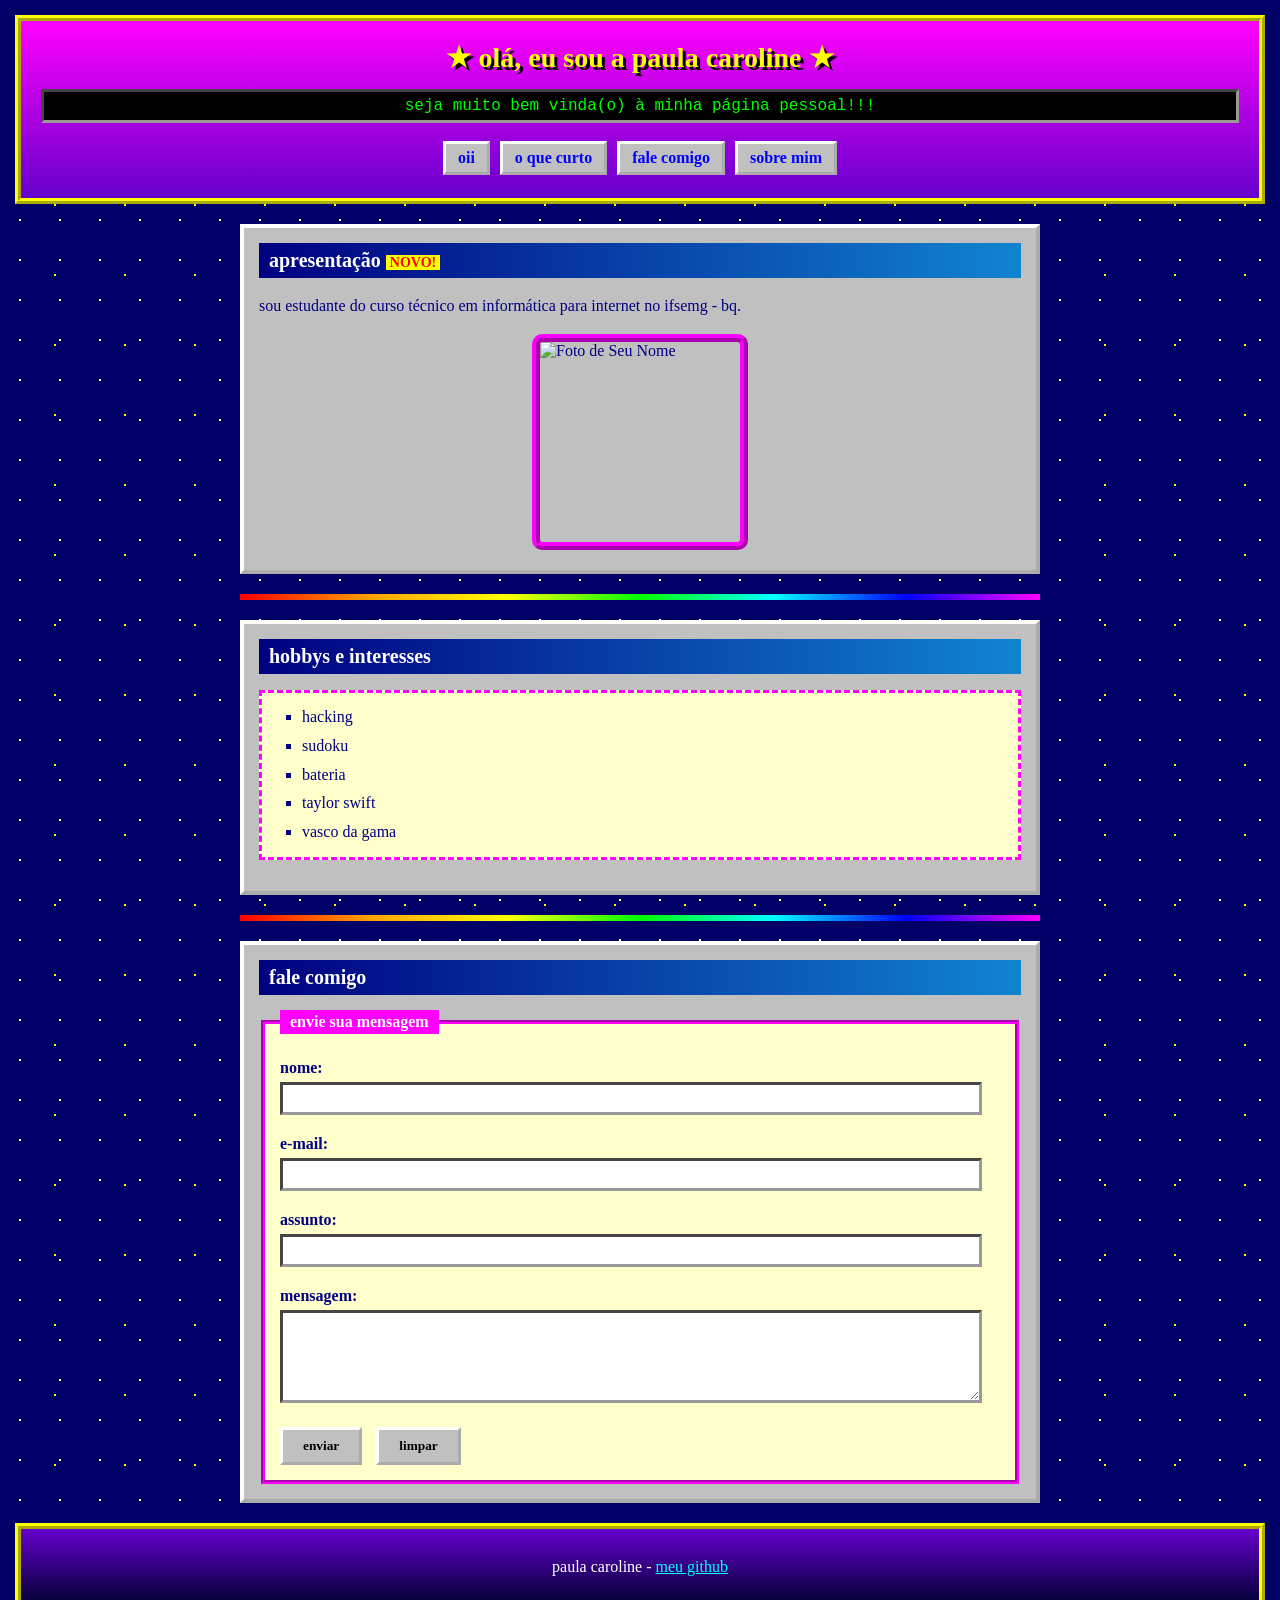
==== index.html @ 320be5e1 "Add Página Pessoal" ====
<!DOCTYPE html>
<html lang="pt-br">
<head>
    <meta charset="UTF-8">
    <meta name="viewport" content="width=device-width, initial-scale=1.0">
    <title>página pessoal</title>
    <link rel="stylesheet" href="style.css">
</head>
<body>
    <header>
        <h1>★ olá, eu sou a paula caroline ★</h1>
        <div class="letreiro">
            <span>seja muito bem vinda(o) à minha página pessoal!!!</span>
        </div>
        <nav>
            <a href="#apresentacao">oii</a>
            <a href="#interesses">o que curto</a>
            <a href="#contato">fale comigo</a>
            <a href="sobre.html">sobre mim</a>
        </nav>
    </header>

    <main>
        <section id="apresentacao">
            <h2>apresentação <span class="pisca">NOVO!</span></h2>
            <p>sou estudante do curso técnico em informática para internet no ifsemg - bq.</p>
            <img src="img/foto.jpg" alt="Foto de Seu Nome" class="foto">
        </section>

        <hr>

        <section id="interesses">
            <h2>hobbys e interesses</h2>
            <ul class="lista-interesses">
                <li>hacking</li>
                <li>sudoku</li>
                <li>bateria</li>
                <li>taylor swift</li>
                <li>vasco da gama</li>
            </ul>
        </section>

        <hr>

        <section id="contato">
            <h2>fale comigo</h2>
            <form action="#" method="post">
                <fieldset>
                    <legend>envie sua mensagem</legend>

                    <label for="nome">nome:</label>
                    <input type="text" id="nome" name="nome" required>

                    <label for="email">e-mail:</label>
                    <input type="email" id="email" name="email" required>

                    <label for="assunto">assunto:</label>
                    <input type="text" id="assunto" name="assunto">

                    <label for="mensagem">mensagem:</label>
                    <textarea id="mensagem" name="mensagem" rows="5" required></textarea>

                    <button type="submit">enviar</button>
                    <button type="reset">limpar</button>
                </fieldset>
            </form>
        </section>
    </main>

    <footer>
        <p>paula caroline - <a href="https://github.com/paulacarolinen">meu github</a></p>
    </footer>
</body>
</html>
---- style.css ----
body {
    font-family: "Comic Sans MS", "Comic Sans", cursive;
    color: #000080;
    margin: 0;
    background-color: #000066;
    background-image: radial-gradient(#ffffff 1px, transparent 1px),
                      radial-gradient(#ffff00 1px, transparent 1px);
    background-size: 40px 40px, 70px 70px;
    background-position: 0 0, 20px 30px;
}

header {
    background: linear-gradient(180deg, #ff00ff, #6600cc);
    border: 6px ridge #ffff00;
    margin: 15px;
    padding: 20px;
    text-align: center;
}

h1 {
    font-size: 28px;
    color: #ffff00;
    text-shadow: 3px 3px #000000;
    margin: 0 0 15px 0;
}

.letreiro {
    background-color: #000000;
    color: #00ff00;
    font-family: "Courier New", monospace;
    border: 3px inset #999999;
    padding: 5px;
    margin-bottom: 15px;
    overflow: hidden;
    white-space: nowrap;
}

.letreiro span {
    display: inline-block;
    animation: rolar 12s linear infinite;
}

@keyframes rolar {
    from { transform: translateX(100%); }
    to { transform: translateX(-100%); }
}

nav a {
    display: inline-block;
    background-color: #c0c0c0;
    color: #0000ff;
    font-weight: bold;
    text-decoration: none;
    border: 3px outset #ffffff;
    padding: 5px 12px;
    margin: 3px;
}

nav a:hover {
    background-color: #ffff00;
    color: #ff0000;
    border-style: inset;
}

main {
    width: 80%;
    max-width: 800px;
    margin: 20px auto;
}

section {
    background-color: #c0c0c0;
    border: 4px outset #ffffff;
    padding: 15px;
}

h2 {
    font-size: 20px;
    color: #ffffff;
    background: linear-gradient(90deg, #000080, #1084d0);
    padding: 6px 10px;
    margin: 0 0 15px 0;
}

p {
    font-size: 16px;
    line-height: 1.5;
}

hr {
    border: none;
    height: 6px;
    background: linear-gradient(90deg, red, orange, yellow, lime, cyan, blue, magenta);
    margin: 20px 0;
}

.pisca {
    color: #ff0000;
    background-color: #ffff00;
    font-size: 14px;
    padding: 0 4px;
    animation: piscar 1s steps(2, start) infinite;
}

@keyframes piscar {
    to { visibility: hidden; }
}

.lista-interesses {
    background-color: #ffffcc;
    border: 3px dashed #ff00ff;
    padding: 10px 10px 10px 40px;
    line-height: 1.8;
    list-style-type: square;
}

.foto {
    display: block;
    margin: 15px auto 5px auto;
    width: 200px;
    height: 200px;
    border: 8px ridge #ff00ff;
    border-radius: 10px;
}

fieldset {
    background-color: #ffffcc;
    border: 4px groove #ff00ff;
    padding: 15px;
}

legend {
    background-color: #ff00ff;
    color: #ffffff;
    font-weight: bold;
    padding: 3px 10px;
}

label {
    display: block;
    font-weight: bold;
    margin-top: 10px;
}

input,
textarea {
    width: 95%;
    font-family: "Courier New", monospace;
    padding: 6px;
    margin: 5px 0 10px 0;
    border: 3px inset #999999;
    background-color: #ffffff;
}

input:focus,
textarea:focus {
    background-color: #ffffcc;
    outline: none;
}

button {
    font-family: "Comic Sans MS", "Comic Sans", cursive;
    font-weight: bold;
    background-color: #c0c0c0;
    border: 3px outset #ffffff;
    padding: 8px 20px;
    margin: 10px 10px 0 0;
    cursor: pointer;
}

button:hover {
    background-color: #ffff00;
}

button:active {
    border-style: inset;
}

footer {
    background: linear-gradient(180deg, #6600cc, #000033);
    color: #ffffff;
    border: 6px ridge #ffff00;
    margin: 15px;
    padding: 10px;
    text-align: center;
}

.contador {
    display: inline-block;
    background-color: #000000;
    color: #ff0000;
    font-family: "Courier New", monospace;
    border: 3px inset #999999;
    padding: 5px 10px;
}

.pequeno {
    font-size: 12px;
    color: #cccccc;
}

footer a {
    color: #00ffff;
}

footer a:hover {
    color: #ffff00;
    background-color: #ff0000;
}
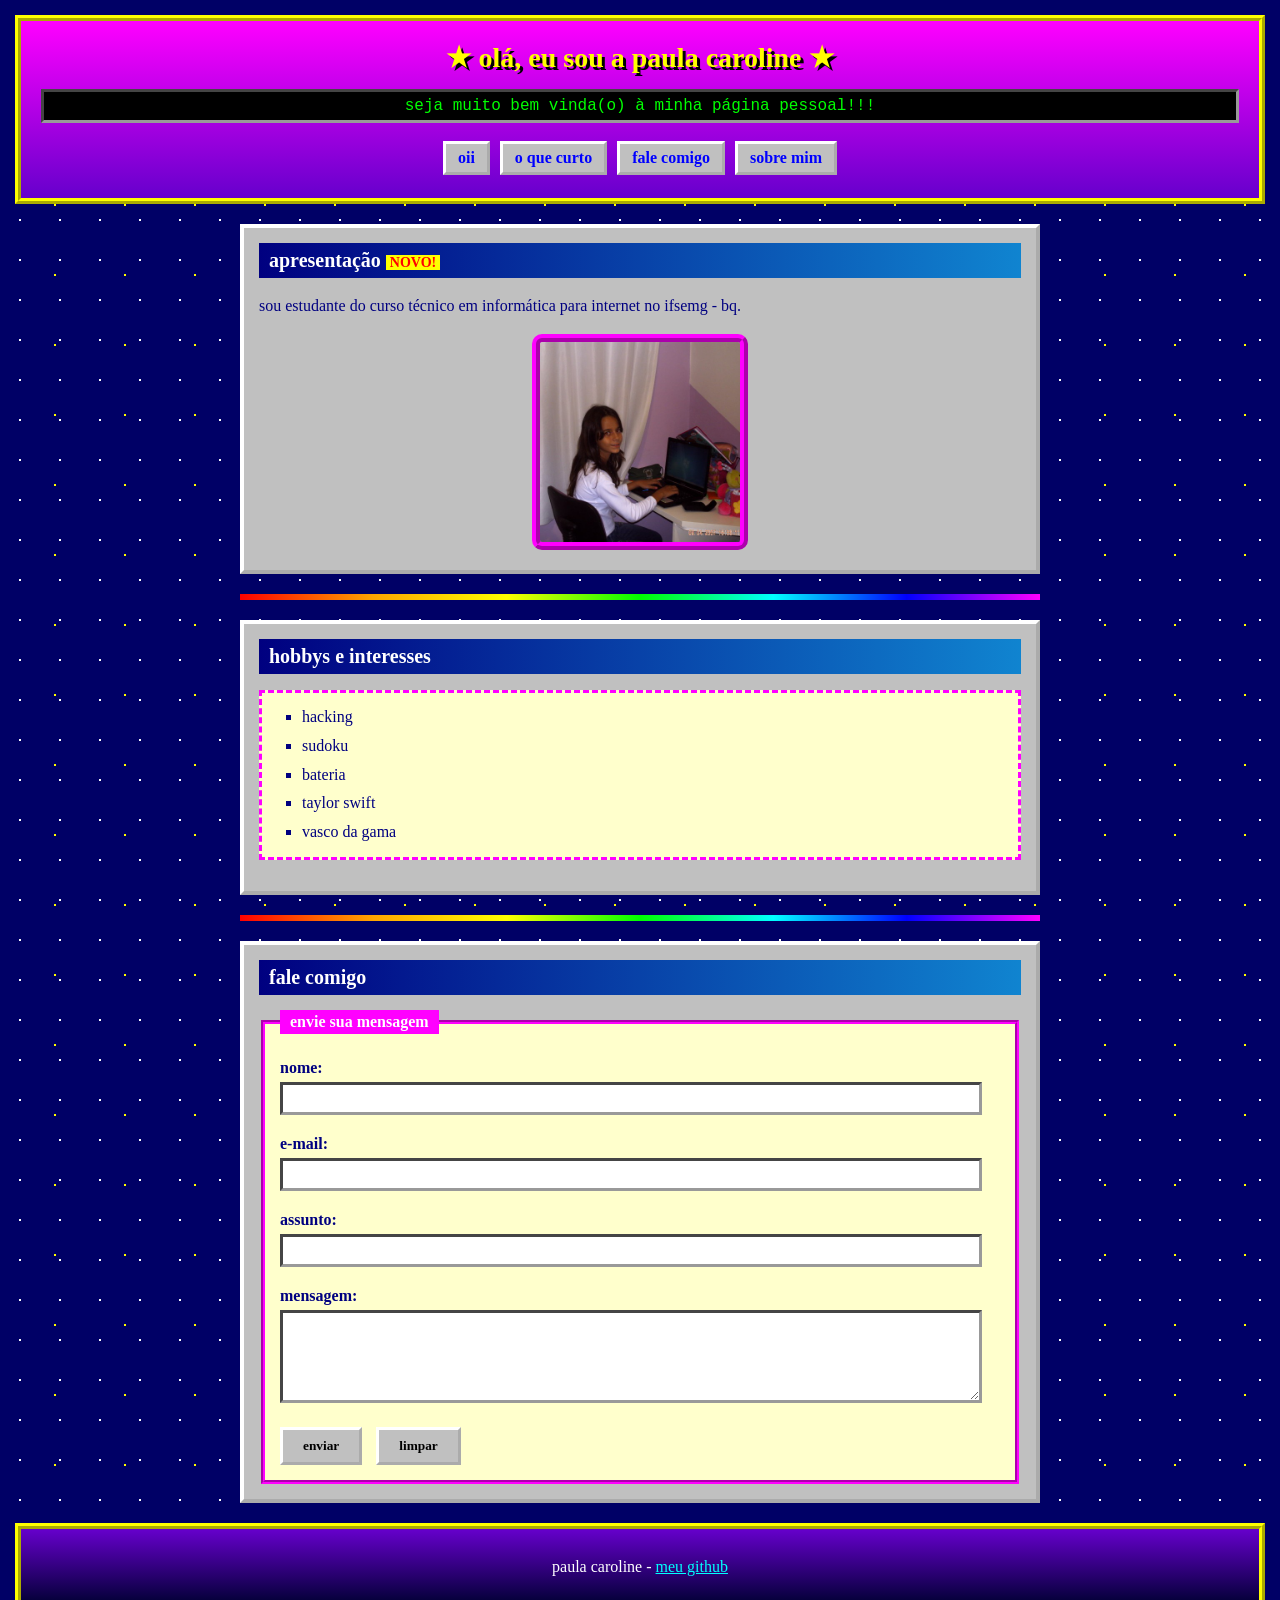
==== commit 5c9b60e5: "Corrige bug" ====
--- a/index.html
+++ b/index.html
@@ -24,7 +24,7 @@
         <section id="apresentacao">
             <h2>apresentação <span class="pisca">NOVO!</span></h2>
             <p>sou estudante do curso técnico em informática para internet no ifsemg - bq.</p>
-            <img src="img/foto.jpg" alt="Foto de Seu Nome" class="foto">
+            <img src="img/foto.jpg" alt="foto" class="foto">
         </section>
 
         <hr>
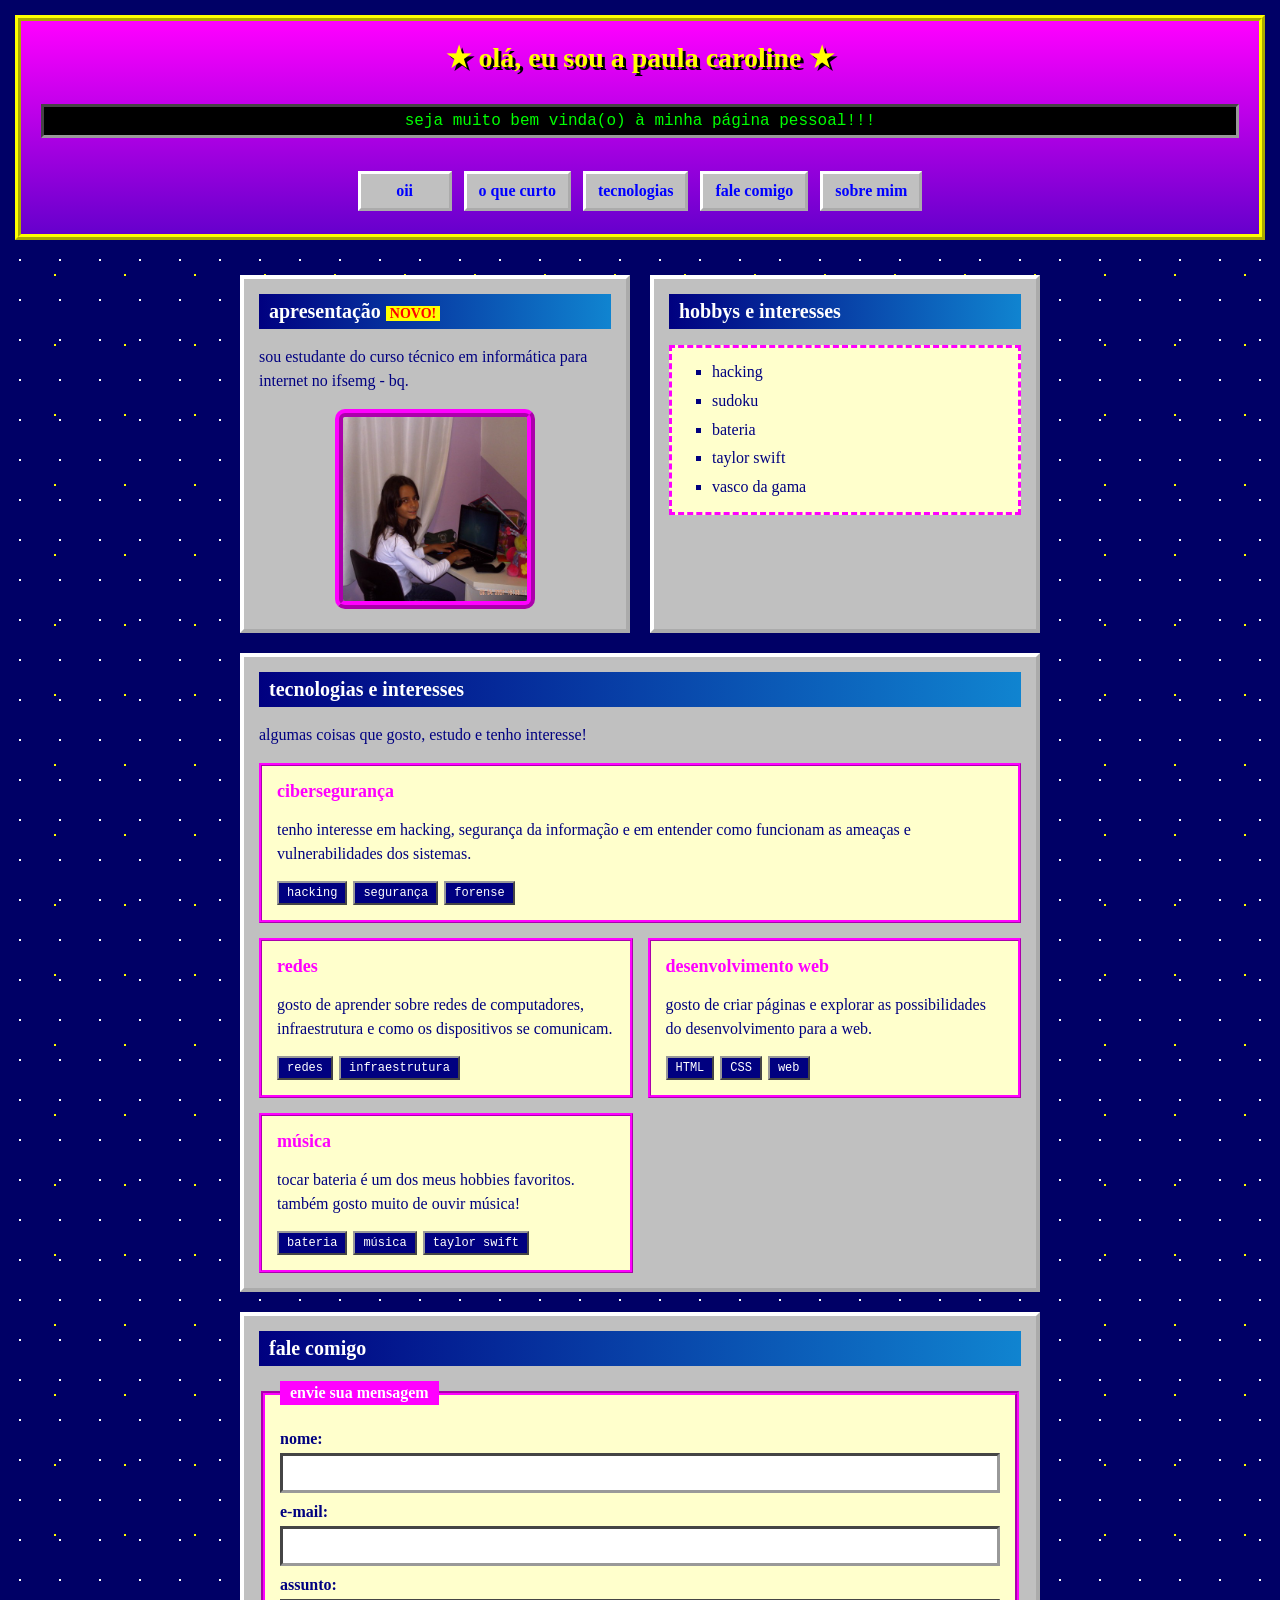
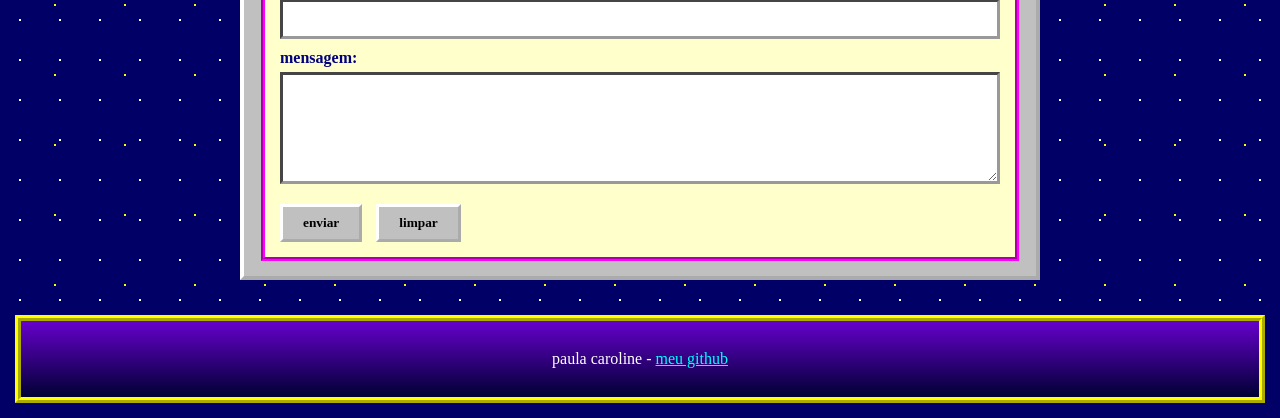
==== commit 8b4c840b: "responsive design update" ====
--- a/index.html
+++ b/index.html
@@ -9,28 +9,32 @@
 <body>
     <header>
         <h1>★ olá, eu sou a paula caroline ★</h1>
+
         <div class="letreiro">
             <span>seja muito bem vinda(o) à minha página pessoal!!!</span>
         </div>
+
         <nav>
             <a href="#apresentacao">oii</a>
             <a href="#interesses">o que curto</a>
+            <a href="#tecnologias">tecnologias</a>
             <a href="#contato">fale comigo</a>
             <a href="sobre.html">sobre mim</a>
         </nav>
     </header>
 
     <main>
-        <section id="apresentacao">
+        <section id="apresentacao" class="coluna">
             <h2>apresentação <span class="pisca">NOVO!</span></h2>
+
             <p>sou estudante do curso técnico em informática para internet no ifsemg - bq.</p>
-            <img src="img/foto.jpg" alt="foto" class="foto">
+
+            <img src="img/foto.jpg" alt="Foto de Paula Caroline" class="foto">
         </section>
 
-        <hr>
+        <section id="interesses" class="coluna">
+            <h2>hobbys e interesses</h2>
 
-        <section id="interesses">
-            <h2>hobbys e interesses</h2>
             <ul class="lista-interesses">
                 <li>hacking</li>
                 <li>sudoku</li>
@@ -40,10 +44,60 @@
             </ul>
         </section>
 
-        <hr>
+        <section id="tecnologias">
+            <h2>tecnologias e interesses</h2>
+
+            <p>algumas coisas que gosto, estudo e tenho interesse!</p>
+
+            <div class="grid-cartoes">
+                <div class="cartao cartao-destaque">
+                    <h3>cibersegurança</h3>
+                    <p>tenho interesse em hacking, segurança da informação e em entender como funcionam as ameaças e vulnerabilidades dos sistemas.</p>
+
+                    <div class="tags">
+                        <span>hacking</span>
+                        <span>segurança</span>
+                        <span>forense</span>
+                    </div>
+                </div>
+
+                <div class="cartao">
+                    <h3>redes</h3>
+                    <p>gosto de aprender sobre redes de computadores, infraestrutura e como os dispositivos se comunicam.</p>
+
+                    <div class="tags">
+                        <span>redes</span>
+                        <span>infraestrutura</span>
+                    </div>
+                </div>
+
+                <div class="cartao">
+                    <h3>desenvolvimento web</h3>
+                    <p>gosto de criar páginas e explorar as possibilidades do desenvolvimento para a web.</p>
+
+                    <div class="tags">
+                        <span>HTML</span>
+                        <span>CSS</span>
+                        <span>web</span>
+                    </div>
+                </div>
+
+                <div class="cartao">
+                    <h3>música</h3>
+                    <p>tocar bateria é um dos meus hobbies favoritos. também gosto muito de ouvir música!</p>
+
+                    <div class="tags">
+                        <span>bateria</span>
+                        <span>música</span>
+                        <span>taylor swift</span>
+                    </div>
+                </div>
+            </div>
+        </section>
 
         <section id="contato">
             <h2>fale comigo</h2>
+
             <form action="#" method="post">
                 <fieldset>
                     <legend>envie sua mensagem</legend>
@@ -71,4 +125,4 @@
         <p>paula caroline - <a href="https://github.com/paulacarolinen">meu github</a></p>
     </footer>
 </body>
-</html>+</html>
--- a/style.css
+++ b/style.css
@@ -1,7 +1,15 @@
+* {
+    box-sizing: border-box;
+}
+
 body {
     font-family: "Comic Sans MS", "Comic Sans", cursive;
     color: #000080;
     margin: 0;
+    min-height: 100vh;
+    display: grid;
+    grid-template-columns: 1fr;
+    grid-template-rows: auto 1fr auto;
     background-color: #000066;
     background-image: radial-gradient(#ffffff 1px, transparent 1px),
                       radial-gradient(#ffff00 1px, transparent 1px);
@@ -10,6 +18,9 @@
 }
 
 header {
+    display: grid;
+    grid-template-columns: 1fr;
+    gap: 15px;
     background: linear-gradient(180deg, #ff00ff, #6600cc);
     border: 6px ridge #ffff00;
     margin: 15px;
@@ -18,7 +29,7 @@
 }
 
 h1 {
-    font-size: 28px;
+    font-size: clamp(22px, 3vw, 28px);
     color: #ffff00;
     text-shadow: 3px 3px #000000;
     margin: 0 0 15px 0;
@@ -41,8 +52,20 @@
 }
 
 @keyframes rolar {
-    from { transform: translateX(100%); }
-    to { transform: translateX(-100%); }
+    from {
+        transform: translateX(100%);
+    }
+
+    to {
+        transform: translateX(-100%);
+    }
+}
+
+nav {
+    display: grid;
+    grid-template-columns: repeat(auto-fit, minmax(100px, max-content));
+    justify-content: center;
+    gap: 6px;
 }
 
 nav a {
@@ -52,7 +75,7 @@
     font-weight: bold;
     text-decoration: none;
     border: 3px outset #ffffff;
-    padding: 5px 12px;
+    padding: 8px 12px;
     margin: 3px;
 }
 
@@ -63,15 +86,25 @@
 }
 
 main {
-    width: 80%;
+    width: 90%;
     max-width: 800px;
     margin: 20px auto;
+    display: grid;
+    grid-template-columns: repeat(2, minmax(0, 1fr));
+    gap: 20px;
+    align-content: start;
 }
 
 section {
+    grid-column: 1 / -1;
+    min-width: 0;
     background-color: #c0c0c0;
     border: 4px outset #ffffff;
     padding: 15px;
+}
+
+section.coluna {
+    grid-column: auto;
 }
 
 h2 {
@@ -87,13 +120,6 @@
     line-height: 1.5;
 }
 
-hr {
-    border: none;
-    height: 6px;
-    background: linear-gradient(90deg, red, orange, yellow, lime, cyan, blue, magenta);
-    margin: 20px 0;
-}
-
 .pisca {
     color: #ff0000;
     background-color: #ffff00;
@@ -103,7 +129,9 @@
 }
 
 @keyframes piscar {
-    to { visibility: hidden; }
+    to {
+        visibility: hidden;
+    }
 }
 
 .lista-interesses {
@@ -117,13 +145,65 @@
 .foto {
     display: block;
     margin: 15px auto 5px auto;
-    width: 200px;
-    height: 200px;
+    width: min(200px, 100%);
+    aspect-ratio: 1;
+    height: auto;
+    object-fit: cover;
     border: 8px ridge #ff00ff;
     border-radius: 10px;
 }
 
+.grid-cartoes {
+    display: grid;
+    grid-template-columns: repeat(2, minmax(0, 1fr));
+    gap: 15px;
+    margin-top: 15px;
+}
+
+.cartao {
+    min-width: 0;
+    min-height: 160px;
+    background-color: #ffffcc;
+    border: 3px ridge #ff00ff;
+    padding: 15px;
+    display: flex;
+    flex-direction: column;
+    justify-content: space-between;
+    align-items: flex-start;
+    gap: 10px;
+}
+
+.cartao h3 {
+    color: #ff00ff;
+    font-size: 18px;
+    margin: 0;
+}
+
+.cartao p {
+    margin: 0;
+}
+
+.cartao-destaque {
+    grid-column: span 2;
+}
+
+.tags {
+    display: flex;
+    flex-wrap: wrap;
+    gap: 6px;
+}
+
+.tags span {
+    background-color: #000080;
+    color: #ffffff;
+    border: 2px outset #999999;
+    padding: 3px 8px;
+    font-family: "Courier New", monospace;
+    font-size: 12px;
+}
+
 fieldset {
+    min-width: 0;
     background-color: #ffffcc;
     border: 4px groove #ff00ff;
     padding: 15px;
@@ -144,18 +224,25 @@
 
 input,
 textarea {
-    width: 95%;
+    display: block;
+    width: 100%;
+    max-width: 100%;
     font-family: "Courier New", monospace;
-    padding: 6px;
+    font-size: 16px;
+    padding: 8px;
     margin: 5px 0 10px 0;
     border: 3px inset #999999;
     background-color: #ffffff;
 }
 
+textarea {
+    resize: vertical;
+}
+
 input:focus,
 textarea:focus {
     background-color: #ffffcc;
-    outline: none;
+    outline: 2px solid #000080;
 }
 
 button {
@@ -177,6 +264,9 @@
 }
 
 footer {
+    display: grid;
+    grid-template-columns: 1fr;
+    justify-items: center;
     background: linear-gradient(180deg, #6600cc, #000033);
     color: #ffffff;
     border: 6px ridge #ffff00;
@@ -185,20 +275,6 @@
     text-align: center;
 }
 
-.contador {
-    display: inline-block;
-    background-color: #000000;
-    color: #ff0000;
-    font-family: "Courier New", monospace;
-    border: 3px inset #999999;
-    padding: 5px 10px;
-}
-
-.pequeno {
-    font-size: 12px;
-    color: #cccccc;
-}
-
 footer a {
     color: #00ffff;
 }
@@ -206,4 +282,89 @@
 footer a:hover {
     color: #ffff00;
     background-color: #ff0000;
-}+}
+
+@media (max-width: 900px) {
+    main {
+        width: 92%;
+        gap: 15px;
+    }
+
+    header {
+        padding: 18px;
+    }
+
+    nav {
+        grid-template-columns: repeat(auto-fit, minmax(110px, 1fr));
+    }
+
+    .grid-cartoes {
+        gap: 12px;
+    }
+}
+
+@media (max-width: 600px) {
+    header {
+        margin: 10px;
+        padding: 15px;
+    }
+
+    h1 {
+        font-size: 23px;
+    }
+
+    .letreiro {
+        font-size: 13px;
+    }
+
+    nav {
+        grid-template-columns: 1fr;
+        gap: 5px;
+    }
+
+    nav a {
+        margin: 2px 0;
+    }
+
+    main {
+        width: 95%;
+        grid-template-columns: 1fr;
+        gap: 15px;
+        margin: 15px auto;
+    }
+
+    section.coluna {
+        grid-column: 1 / -1;
+    }
+
+    .grid-cartoes {
+        grid-template-columns: 1fr;
+    }
+
+    .cartao-destaque {
+        grid-column: span 1;
+    }
+
+    .cartao {
+        min-height: 140px;
+    }
+
+    fieldset {
+        padding: 12px;
+    }
+
+    button {
+        margin-right: 5px;
+    }
+
+    footer {
+        margin: 10px;
+    }
+}
+
+@media (prefers-reduced-motion: reduce) {
+    .letreiro span,
+    .pisca {
+        animation: none;
+    }
+}
